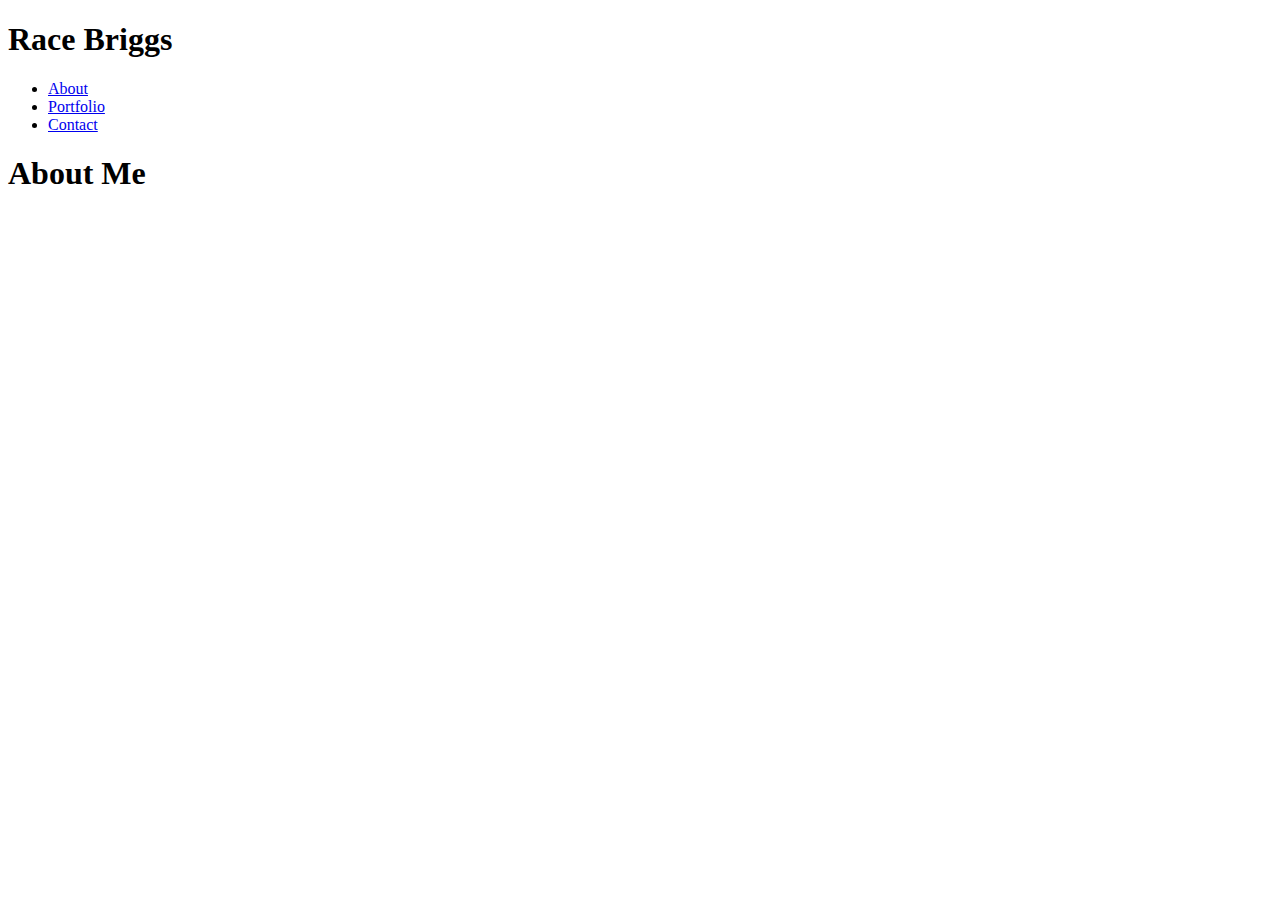
==== index.html @ cb1375ef "addeed basic html to index.html" ====
<!DOCTYPE html>
<html lang="en">
<head>
  <meta charset="UTF-8">
  <meta name="viewport" content="width=device-width, initial-scale=1.0">
  <meta http-equiv="X-UA-Compatible" content="ie=edge">
  <link rel="stylesheet" type="text/css" href="assets/css/style.css">
  <title>Race Briggs, Professional Ametuer</title>
</head>
<body>
  <header>
    <h1>Race Briggs</h1>
    <nav>
      <ul>
        <li><a href="index.html">About</a></li>
        <li><a href="portfolio.html">Portfolio</a></li>
        <li><a href="contact.html">Contact</a></li>
      </ul>
    </nav>
  </header>
  <section>
    <h1>
      About Me
    </h1>
    <div>
      <img>
      <p></p>
      <p></p>
      <p></p>
    </div>
  </section>
</body>
</html>
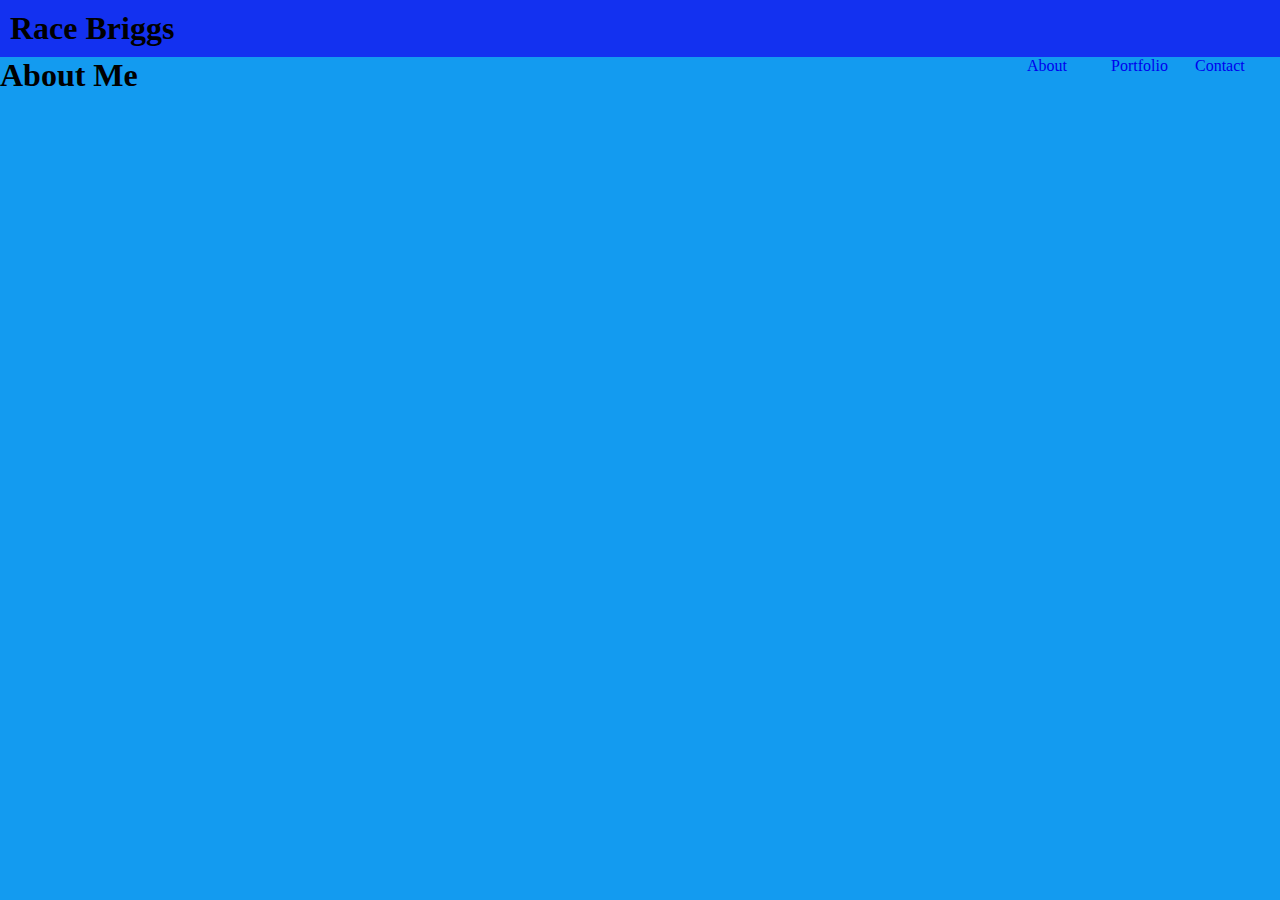
==== commit 4c49993c: "added some styling to the header and nav buttons" ====
--- a/index.html
+++ b/index.html
@@ -11,7 +11,7 @@
   <header>
     <h1>Race Briggs</h1>
     <nav>
-      <ul>
+      <ul class="clearfix">
         <li><a href="index.html">About</a></li>
         <li><a href="portfolio.html">Portfolio</a></li>
         <li><a href="contact.html">Contact</a></li>
--- a/assets/css/style.css
+++ b/assets/css/style.css
@@ -0,0 +1,48 @@
+* {
+  box-sizing: border-box;
+}
+
+body {
+  margin: 0;
+  background-color: #139bf0;
+}
+
+header {
+  background-color: #1331f0;
+  padding: 10px;
+}
+
+h1 {
+  margin: 0;
+}
+
+ul {
+  float: right;
+  list-style: none;
+  padding: 5px;
+  margin: 0;
+}
+
+li {
+  display: inline-block;
+  width: 80px;
+  height: 30px;
+  padding: 5px;
+}
+
+li:hover {
+  color: white;
+  background-color: black;
+}
+
+a {
+  text-decoration: none;
+  padding: 5px;
+}
+
+.clearfix::after {
+  content: "";
+  clear: both;
+  display: table;
+  overflow: auto;
+}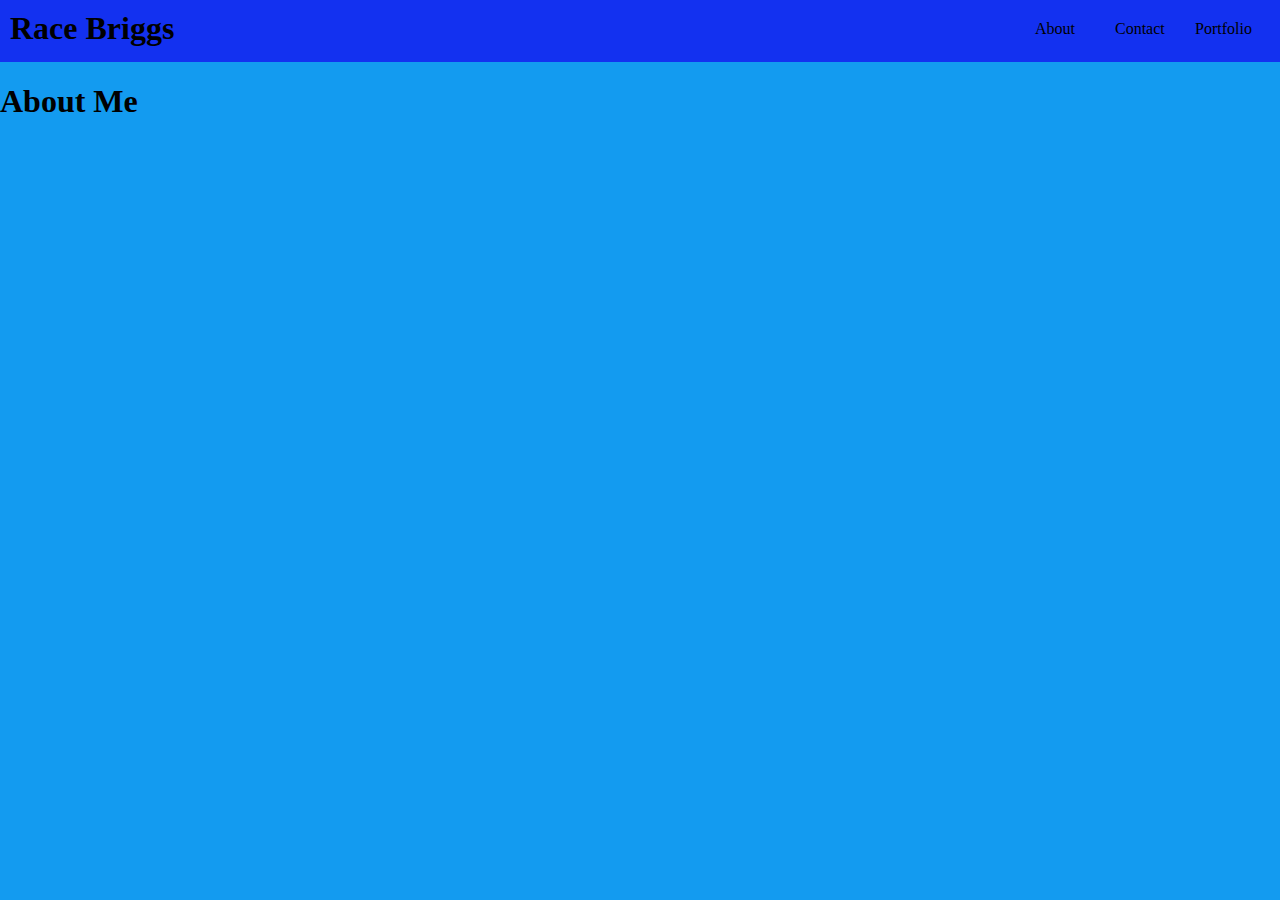
==== commit ad0197f1: "aligned header name and links" ====
--- a/index.html
+++ b/index.html
@@ -9,13 +9,13 @@
 </head>
 <body>
   <header>
-    <h1>Race Briggs</h1>
+    <h1 class="headingName">Race Briggs</h1>
     <nav>
-      <ul class="clearfix">
-        <li><a href="index.html">About</a></li>
-        <li><a href="portfolio.html">Portfolio</a></li>
-        <li><a href="contact.html">Contact</a></li>
-      </ul>
+        <ul class="clearfix">
+          <li><a href="portfolio.html">Portfolio</a></li>
+          <li><a href="contact.html">Contact</a></li>
+          <li><a href="index.html">About</a></li>
+        </ul>
     </nav>
   </header>
   <section>
--- a/assets/css/style.css
+++ b/assets/css/style.css
@@ -12,18 +12,19 @@
   padding: 10px;
 }
 
-h1 {
+.headingName {
   margin: 0;
+  float: left;
 }
 
 ul {
-  float: right;
   list-style: none;
   padding: 5px;
   margin: 0;
 }
 
 li {
+  float: right;
   display: inline-block;
   width: 80px;
   height: 30px;
@@ -37,6 +38,7 @@
 
 a {
   text-decoration: none;
+  color: black;
   padding: 5px;
 }
 
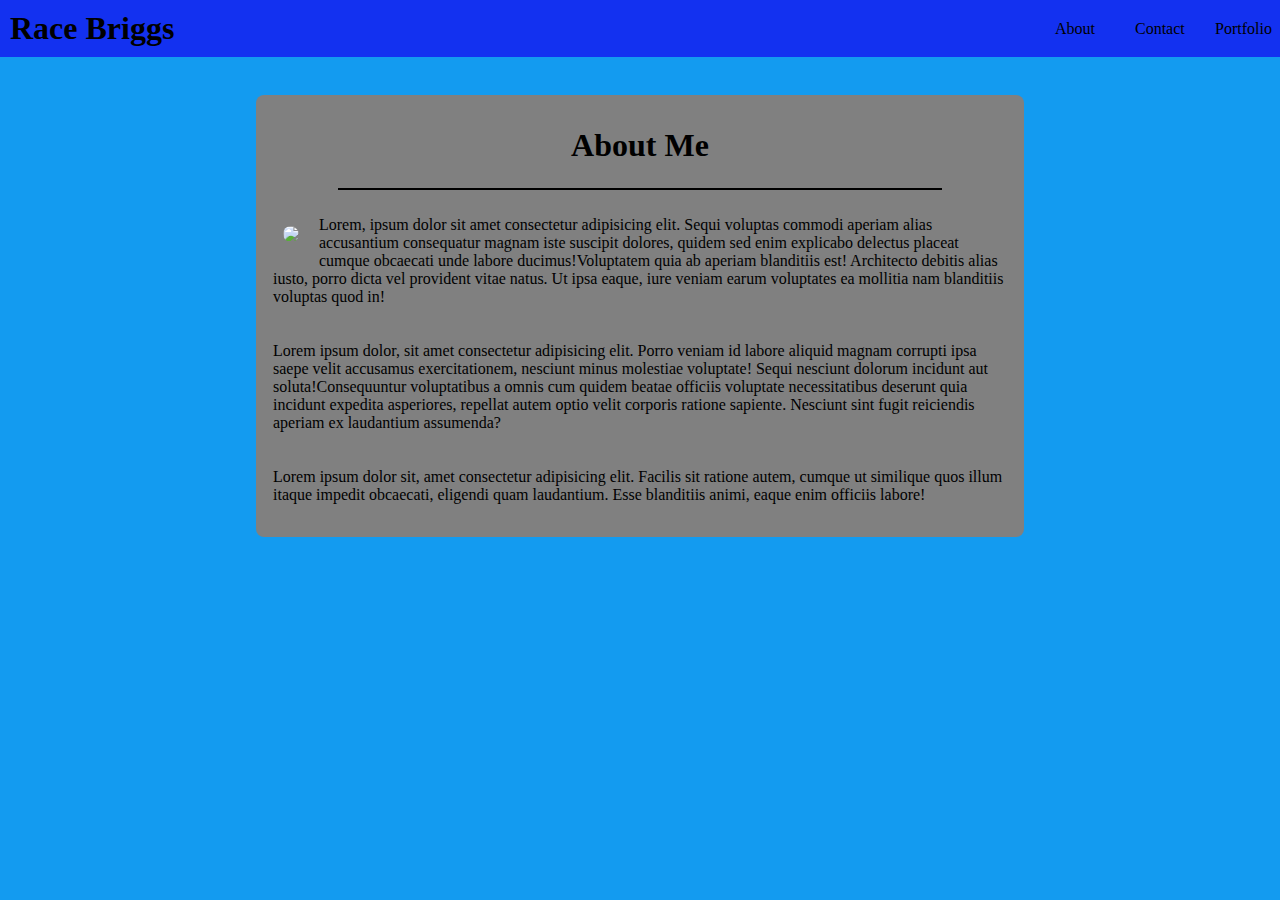
==== commit 0f2745a8: "added image and placeholder content to index" ====
--- a/index.html
+++ b/index.html
@@ -18,15 +18,17 @@
         </ul>
     </nav>
   </header>
-  <section>
-    <h1>
+  <section class="container">
+    <h1 class="section-title">
       About Me
     </h1>
-    <div>
-      <img>
-      <p></p>
-      <p></p>
-      <p></p>
+    <div class="line-div">
+    </div>
+    <div class="bio-content">
+      <img src="https://via.placeholder.com/300" class="profile-img">
+      <p>Lorem, ipsum dolor sit amet consectetur adipisicing elit. Sequi voluptas commodi aperiam alias accusantium consequatur magnam iste suscipit dolores, quidem sed enim explicabo delectus placeat cumque obcaecati unde labore ducimus!Voluptatem quia ab aperiam blanditiis est! Architecto debitis alias iusto, porro dicta vel provident vitae natus. Ut ipsa eaque, iure veniam earum voluptates ea mollitia nam blanditiis voluptas quod in!</p>
+      <p>Lorem ipsum dolor, sit amet consectetur adipisicing elit. Porro veniam id labore aliquid magnam corrupti ipsa saepe velit accusamus exercitationem, nesciunt minus molestiae voluptate! Sequi nesciunt dolorum incidunt aut soluta!Consequuntur voluptatibus a omnis cum quidem beatae officiis voluptate necessitatibus deserunt quia incidunt expedita asperiores, repellat autem optio velit corporis ratione sapiente. Nesciunt sint fugit reiciendis aperiam ex laudantium assumenda?</p>
+      <p>Lorem ipsum dolor sit, amet consectetur adipisicing elit. Facilis sit ratione autem, cumque ut similique quos illum itaque impedit obcaecati, eligendi quam laudantium. Esse blanditiis animi, eaque enim officiis labore!</p>
     </div>
   </section>
 </body>
--- a/assets/css/style.css
+++ b/assets/css/style.css
@@ -9,17 +9,16 @@
 
 header {
   background-color: #1331f0;
-  padding: 10px;
 }
 
 .headingName {
   margin: 0;
   float: left;
+  padding: 10px;
 }
 
 ul {
   list-style: none;
-  padding: 5px;
   margin: 0;
 }
 
@@ -28,7 +27,8 @@
   display: inline-block;
   width: 80px;
   height: 30px;
-  padding: 5px;
+  padding: 10px;
+  margin: 10px auto;
 }
 
 li:hover {
@@ -42,6 +42,40 @@
   padding: 5px;
 }
 
+a:hover {
+  color: white;
+}
+
+p {
+  padding: 10px;
+}
+
+.container {
+  margin: 3% auto;
+  width: 60%;
+  padding: 7px;
+  background-color: grey;
+  border-radius: 8px;
+}
+
+.section-title {
+  text-align: center;
+  padding: 3px;
+}
+
+.line-div {
+  height: 2px;
+  width: 80%;
+  background-color: black;
+  margin: 1px auto;
+}
+
+.profile-img {
+  border-radius: 50%;
+  float: left;
+  padding: 20px;
+}
+
 .clearfix::after {
   content: "";
   clear: both;
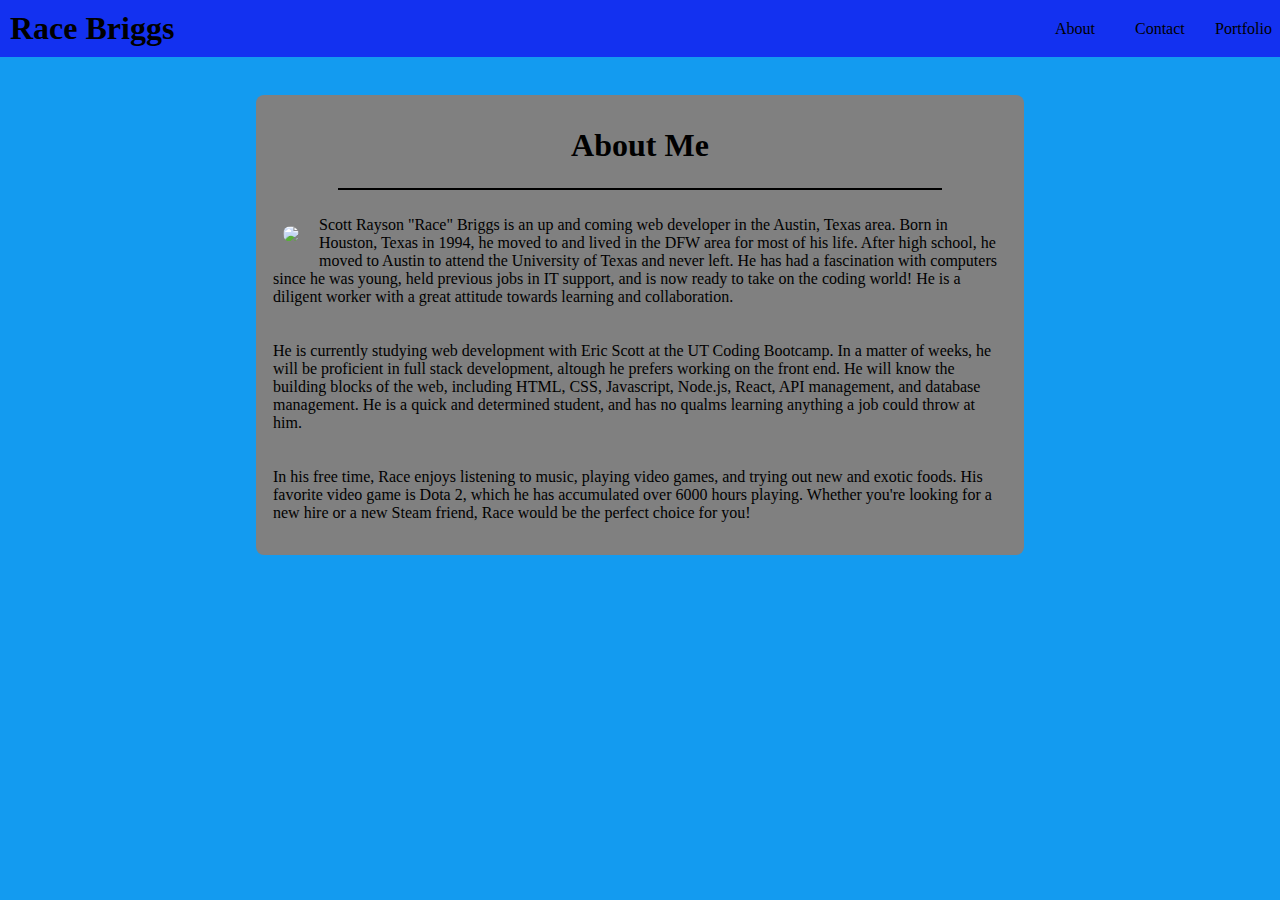
==== commit 9902ffd0: "styled contact form and portfolio, added personal info to about me" ====
--- a/index.html
+++ b/index.html
@@ -26,9 +26,9 @@
     </div>
     <div class="bio-content">
       <img src="https://via.placeholder.com/300" class="profile-img">
-      <p>Lorem, ipsum dolor sit amet consectetur adipisicing elit. Sequi voluptas commodi aperiam alias accusantium consequatur magnam iste suscipit dolores, quidem sed enim explicabo delectus placeat cumque obcaecati unde labore ducimus!Voluptatem quia ab aperiam blanditiis est! Architecto debitis alias iusto, porro dicta vel provident vitae natus. Ut ipsa eaque, iure veniam earum voluptates ea mollitia nam blanditiis voluptas quod in!</p>
-      <p>Lorem ipsum dolor, sit amet consectetur adipisicing elit. Porro veniam id labore aliquid magnam corrupti ipsa saepe velit accusamus exercitationem, nesciunt minus molestiae voluptate! Sequi nesciunt dolorum incidunt aut soluta!Consequuntur voluptatibus a omnis cum quidem beatae officiis voluptate necessitatibus deserunt quia incidunt expedita asperiores, repellat autem optio velit corporis ratione sapiente. Nesciunt sint fugit reiciendis aperiam ex laudantium assumenda?</p>
-      <p>Lorem ipsum dolor sit, amet consectetur adipisicing elit. Facilis sit ratione autem, cumque ut similique quos illum itaque impedit obcaecati, eligendi quam laudantium. Esse blanditiis animi, eaque enim officiis labore!</p>
+      <p>Scott Rayson "Race" Briggs is an up and coming web developer in the Austin, Texas area. Born in Houston, Texas in 1994, he moved to and lived in the DFW area for most of his life. After high school, he moved to Austin to attend the University of Texas and never left. He has had a fascination with computers since he was young, held previous jobs in IT support, and is now ready to take on the coding world! He is a diligent worker with a great attitude towards learning and collaboration.</p>
+      <p>He is currently studying web development with Eric Scott at the UT Coding Bootcamp. In a matter of weeks, he will be proficient in full stack development, altough he prefers working on the front end. He will know the building blocks of the web, including HTML, CSS, Javascript, Node.js, React, API management, and database management. He is a quick and determined student, and has no qualms learning anything a job could throw at him.</p>
+      <p>In his free time, Race enjoys listening to music, playing video games, and trying out new and exotic foods. His favorite video game is Dota 2, which he has accumulated over 6000 hours playing. Whether you're looking for a new hire or a new Steam friend, Race would be the perfect choice for you!</p>
     </div>
   </section>
 </body>
--- a/assets/css/style.css
+++ b/assets/css/style.css
@@ -50,6 +50,10 @@
   padding: 10px;
 }
 
+section {
+  background-color: #139bf0;
+}
+
 .container {
   margin: 3% auto;
   width: 60%;
@@ -81,4 +85,43 @@
   clear: both;
   display: table;
   overflow: auto;
+}
+
+form > label, form > input, form > textarea {
+  display: block;
+  width: 70%;
+  margin: 2% auto;
+  border-radius: 4px;
+}
+
+label {
+  font-size: 24px;
+}
+
+input[type="text"] {
+  height: 30px;
+}
+
+textarea {
+  height: 80px;
+}
+
+.contact-form {
+  width: 100%;
+  margin: 3% auto;
+}
+
+.portfolio-div {
+  width: 85%;
+  margin: 2% auto;
+  text-align: center;
+}
+
+.portfolio-img {
+  padding: 10px;
+  width: 150px;
+  height: 150px;
+  margin-left: auto;
+  margin-right: auto;
+  float: left;
 }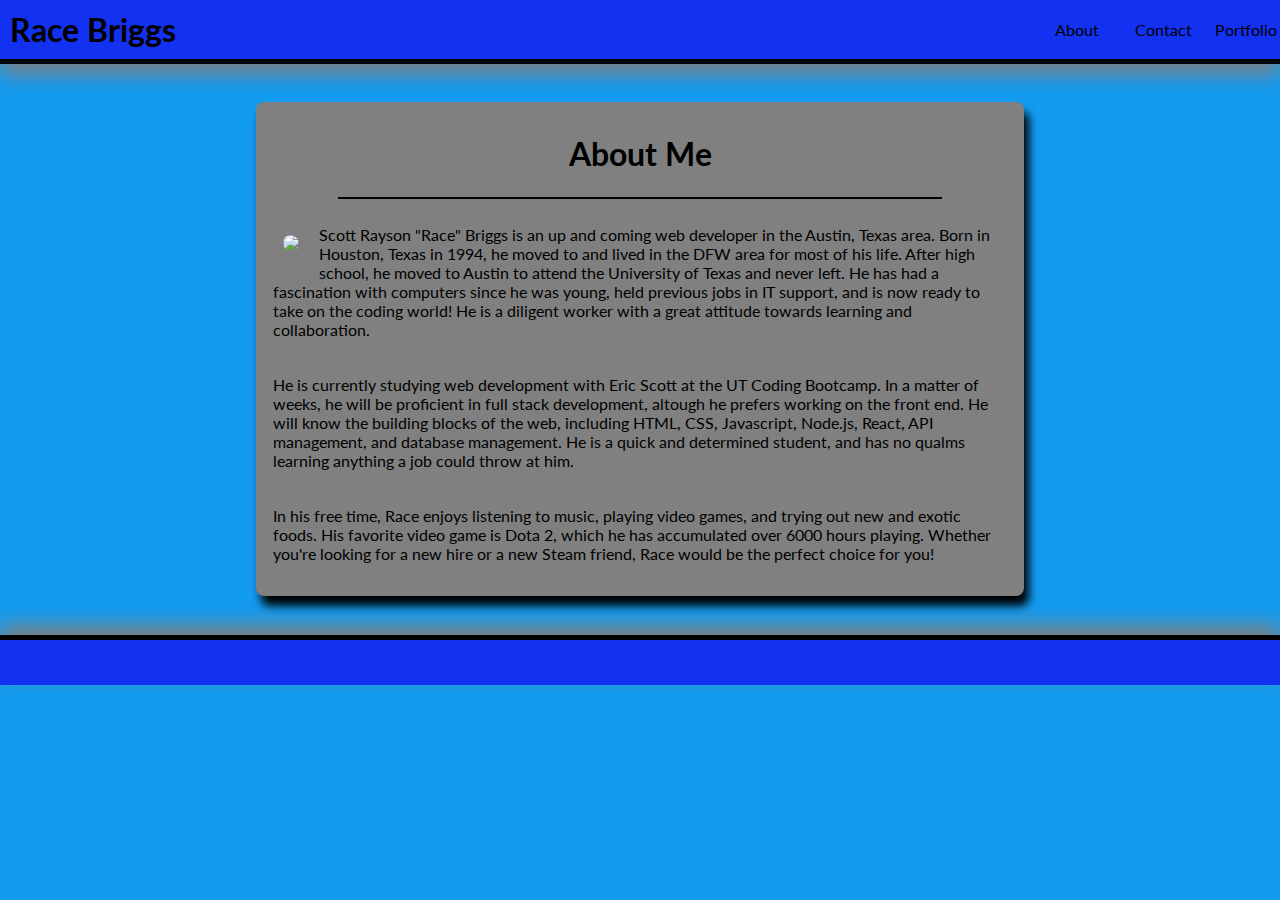
==== commit 5c13ba84: "added footer, box shadows, and bars separating header and footer from the content" ====
--- a/index.html
+++ b/index.html
@@ -4,6 +4,7 @@
   <meta charset="UTF-8">
   <meta name="viewport" content="width=device-width, initial-scale=1.0">
   <meta http-equiv="X-UA-Compatible" content="ie=edge">
+  <link href="https://fonts.googleapis.com/css?family=Abril+Fatface|Lato&display=swap" rel="stylesheet">
   <link rel="stylesheet" type="text/css" href="assets/css/style.css">
   <title>Race Briggs, Professional Ametuer</title>
 </head>
@@ -17,6 +18,7 @@
           <li><a href="index.html">About</a></li>
         </ul>
     </nav>
+    <div class="footer-bar"></div>
   </header>
   <section class="container">
     <h1 class="section-title">
@@ -31,5 +33,8 @@
       <p>In his free time, Race enjoys listening to music, playing video games, and trying out new and exotic foods. His favorite video game is Dota 2, which he has accumulated over 6000 hours playing. Whether you're looking for a new hire or a new Steam friend, Race would be the perfect choice for you!</p>
     </div>
   </section>
+  <footer>
+    <div class="footer-bar"></div>
+  </footer>
 </body>
 </html>--- a/assets/css/style.css
+++ b/assets/css/style.css
@@ -1,5 +1,6 @@
 * {
   box-sizing: border-box;
+  font-family: 'Lato', sans-serif;
 }
 
 body {
@@ -9,6 +10,7 @@
 
 header {
   background-color: #1331f0;
+  box-shadow: 0 10px 20px grey;
 }
 
 .headingName {
@@ -54,12 +56,25 @@
   background-color: #139bf0;
 }
 
+footer {
+  width: 100%;
+  height: 50px;
+  background-color: #1331f0;
+  box-shadow: 0 -10px 20px grey;
+}
+
+.footer-bar {
+  height: 5px;
+  background-color: black;
+}
+
 .container {
   margin: 3% auto;
   width: 60%;
   padding: 7px;
   background-color: grey;
   border-radius: 8px;
+  box-shadow: 5px 10px 10px black;
 }
 
 .section-title {
@@ -96,6 +111,7 @@
 
 label {
   font-size: 24px;
+  font-family: 'Abril Fatface', cursive;
 }
 
 input[type="text"] {
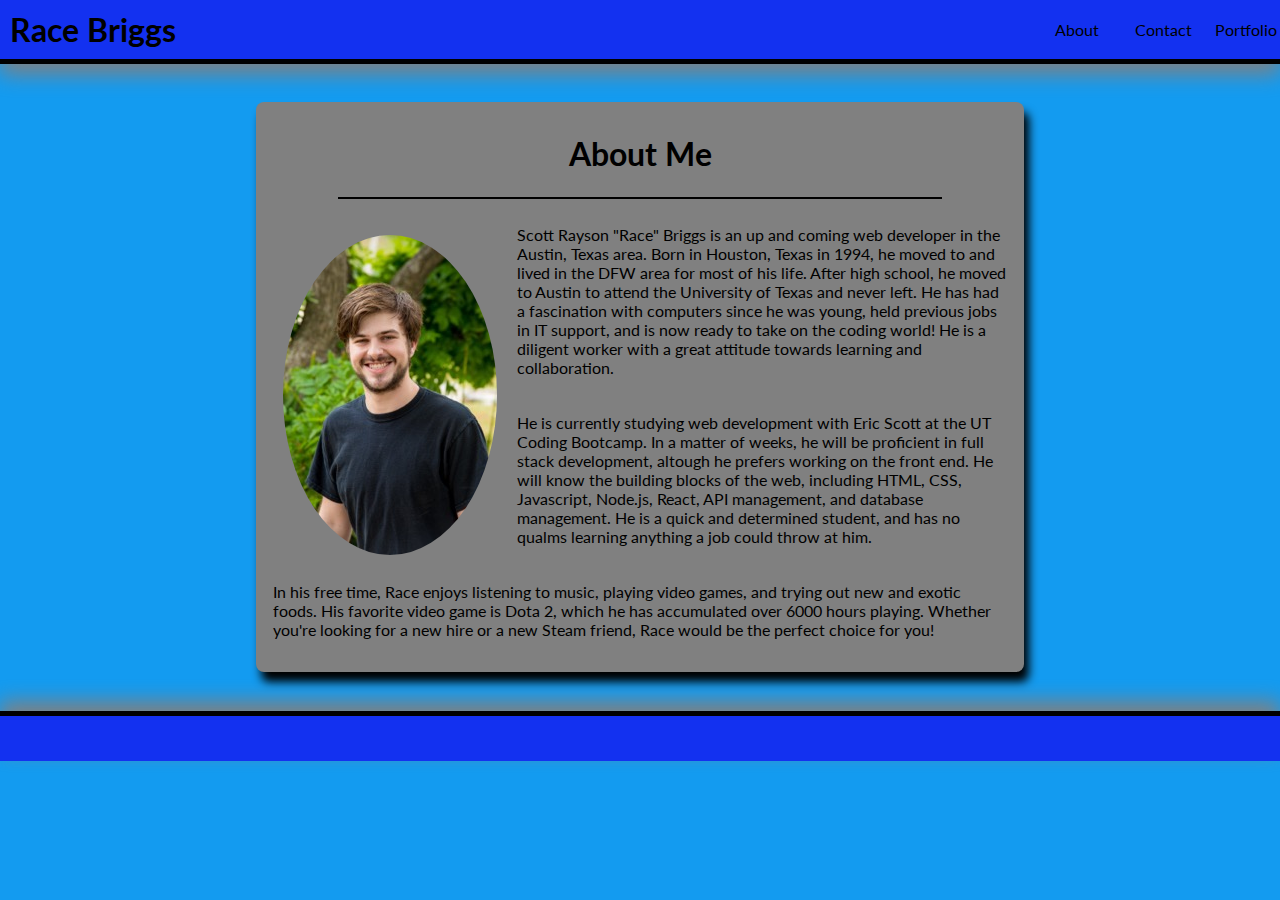
==== commit 13a82823: "added bio picture and placeholders for portfolio" ====
--- a/index.html
+++ b/index.html
@@ -27,7 +27,7 @@
     <div class="line-div">
     </div>
     <div class="bio-content">
-      <img src="https://via.placeholder.com/300" class="profile-img">
+      <img src="assets/images/bio-pic.jpeg" class="profile-img">
       <p>Scott Rayson "Race" Briggs is an up and coming web developer in the Austin, Texas area. Born in Houston, Texas in 1994, he moved to and lived in the DFW area for most of his life. After high school, he moved to Austin to attend the University of Texas and never left. He has had a fascination with computers since he was young, held previous jobs in IT support, and is now ready to take on the coding world! He is a diligent worker with a great attitude towards learning and collaboration.</p>
       <p>He is currently studying web development with Eric Scott at the UT Coding Bootcamp. In a matter of weeks, he will be proficient in full stack development, altough he prefers working on the front end. He will know the building blocks of the web, including HTML, CSS, Javascript, Node.js, React, API management, and database management. He is a quick and determined student, and has no qualms learning anything a job could throw at him.</p>
       <p>In his free time, Race enjoys listening to music, playing video games, and trying out new and exotic foods. His favorite video game is Dota 2, which he has accumulated over 6000 hours playing. Whether you're looking for a new hire or a new Steam friend, Race would be the perfect choice for you!</p>
